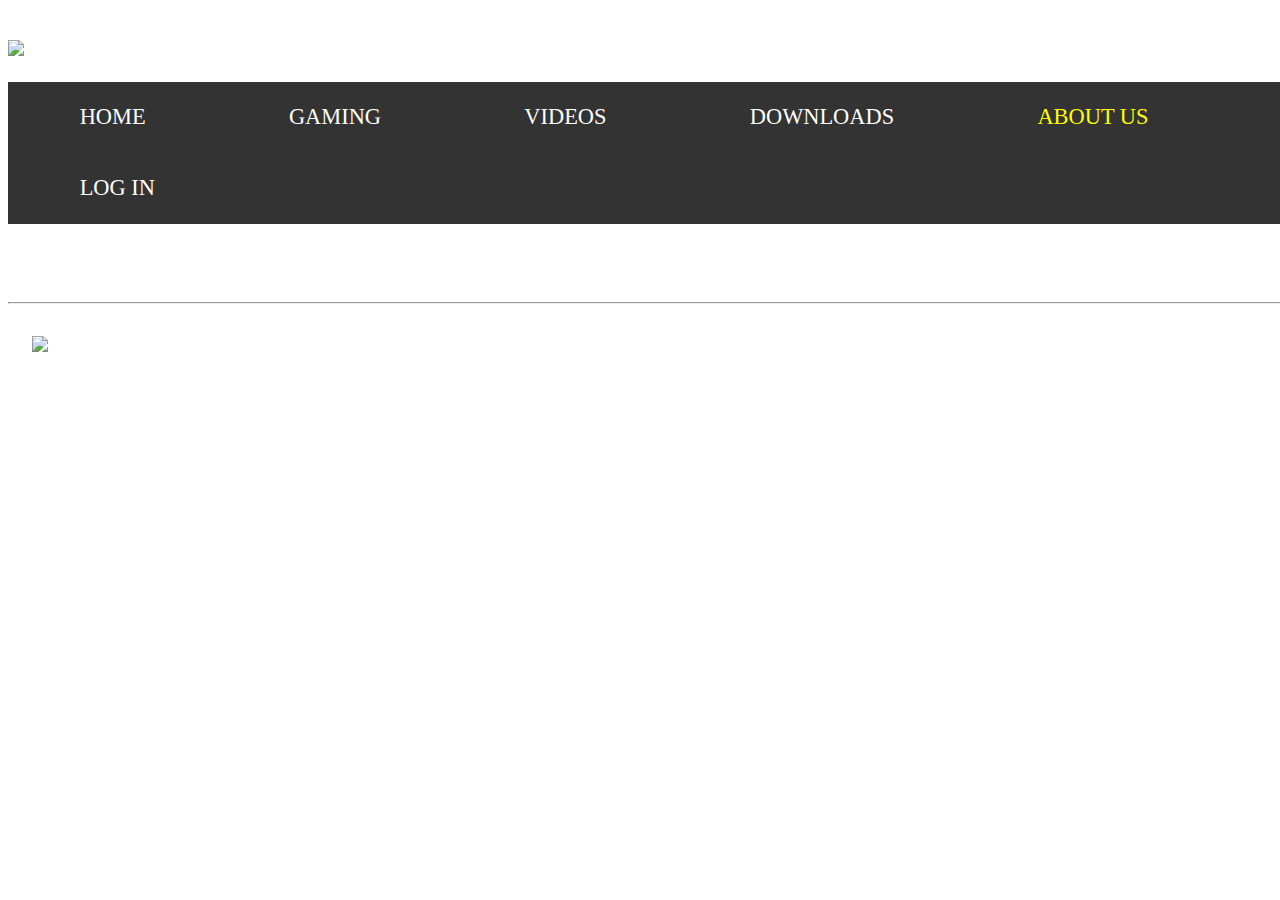
==== about.html @ cece2096 "1rst step" ====
<!DOCTYPE html>
<html lang="en">
<head>
    <link type="text/css"; rel="stylesheet"; href="index.css"/>
    <meta charset="UTF-8">
    <title>About Us</title>
</head>
<body>
    <a href="https://www.facebook.com/ivan.obretenov.3">
        <img id="fb-button" src="images/facebook.png"/>
    </a>
    <h1 id="name"><a href="index.html">Slav Guys</a></h1>
    <ul id="top-menu">
        <li><a href="index.html">HOME</a></li>
        <li><a href="#">GAMING</a></li>
        <li><a href="videos.html">VIDEOS</a></li>
        <li><a href="#">DOWNLOADS</a></li>
        <li id="current"><a href="about.html">ABOUT US</a></li>
        <li><a href="#">LOG IN</a></li>
    </ul>
    <h2>ABOUT US</h2>
    <hr>
    <div id="hora">
        <img src="images/hora.jpg"/>
    </div>
    <p>Lorem ipsum dolor sit amet, consectetur adipiscing elit. Quisque sollicitudin mi tortor, sit amet porta nisi gravida a.
        Integer non maximus ipsum. Curabitur eu massa nunc. Vestibulum ante ipsum primis in faucibus orci luctus et
        ultrices posuere cubilia Curae; Integer lorem tortor, congue sit amet orci quis, mollis vulputate nibh.
        Suspendisse potenti. Sed quis mauris tincidunt, placerat libero at, iaculis dolor. Fusce mattis vel orci id
        suscipit. Nullam eu dui ornare, tincidunt lacus nec, egestas elit.Integer sed luctus felis. Nulla a tristique est.
        Integer ut pulvinar nunc. Ut lobortis ex a justo rutrum, a vestibulum lorem porta. In hac habitasse platea dictumst.
        Sed tortor odio, tincidunt ut ipsum in, aliquam pellentesque nisi. Sed non viverra enim. Sed magna mi, auctor ut ante sed,
        ornare luctus mauris. In fermentum mauris vitae nunc sollicitudin accumsan. Proin massa augue, consectetur eleifend sodales
        eget, feugiat consequat mi.Sed in viverra mi. Ut quis ultricies mi, eu vulputate neque. Curabitur semper hendrerit pellentesque. Ut at libero vel ex rhoncus posuere quis in velit. Aenean cursus risus vitae sagittis maximus. Sed viverra leo at ex malesuada consectetur. Sed euismod condimentum porttitor. Aliquam eu turpis maximus, suscipit magna at, volutpat erat. Nulla auctor et lacus non vestibulum.Mauris placerat nisl nisl, eu mollis orci dignissim quis. Nam sodales condimentum sem. Vestibulum feugiat lectus eleifend nisl aliquam porta vel id nibh. Vivamus placerat id libero in viverra. Suspendisse a vestibulum massa. Mauris ornare nec lorem ac varius. Vestibulum congue magna eu tellus pulvinar vestibulum. Vestibulum ante ipsum primis in faucibus orci luctus et ultrices posuere cubilia Curae; Mauris odio orci, eleifend gravida tempus vel, ultrices in tortor. Donec sem purus, lobortis et dolor eget,
        ultricies mattis tortor. Nunc porttitor, augue et tempor aliquet, lorem ligula pretium enim, in congue lectus arcu ut massa.Lorem ipsum dolor sit amet, consectetur adipiscing elit. Quisque sollicitudin mi tortor, sit amet porta nisi gravida a.
        Integer non maximus ipsum. Curabitur eu massa nunc. Vestibulum ante ipsum primis in faucibus orci luctus et
        ultrices posuere cubilia Curae; Integer lorem tortor, congue sit amet orci quis, mollis vulputate nibh.
        Suspendisse potenti. Sed quis mauris tincidunt, placerat libero at, iaculis dolor. Fusce mattis vel orci id
        suscipit. Nullam eu dui ornare, tincidunt lacus nec, egestas elit.Integer sed luctus felis. Nulla a tristique est.
        Integer ut pulvinar nunc. Ut lobortis ex a justo rutrum, a vestibulum lorem porta. In hac habitasse platea dictumst.
        Sed tortor odio, tincidunt ut ipsum in, aliquam pellentesque nisi. Sed non viverra enim. Sed magna mi, auctor ut ante sed,
        ornare luctus mauris. In fermentum mauris vitae nunc sollicitudin accumsan. Proin massa augue, consectetur eleifend sodales
        eget, feugiat consequat mi.Sed in viverra mi. Ut quis ultricies mi, eu vulputate neque. Curabitur semper hendrerit pellentesque. Ut at libero vel ex rhoncus posuere quis in velit. Aenean cursus risus vitae sagittis maximus. Sed viverra leo at ex malesuada consectetur. Sed euismod condimentum porttitor. Aliquam eu turpis maximus, suscipit magna at, volutpat erat. Nulla auctor et lacus non vestibulum.Mauris placerat nisl nisl, eu mollis orci dignissim quis. Nam sodales condimentum sem. Vestibulum feugiat lectus eleifend nisl aliquam porta vel id nibh. Vivamus placerat id libero in viverra. Suspendisse a vestibulum massa. Mauris ornare nec lorem ac varius. Vestibulum congue magna eu tellus pulvinar vestibulum. Vestibulum ante ipsum primis in faucibus orci luctus et ultrices posuere cubilia Curae; Mauris odio orci, eleifend gravida tempus vel, ultrices in tortor. Donec sem purus, lobortis et dolor eget,
        ultricies mattis tortor. Nunc porttitor, augue et tempor aliquet, lorem ligula pretium enim, in congue lectus arcu ut massa.</p>
</body>
</html>
---- index.css ----
body {
    width: 83em;
    background-image: url("images/background2.jpg");
    background-size: cover;
    background-attachment: fixed;
}
#name {
    font-size: 4em;
    font-family: ArcadeClassic;
    display: inline;
    float: top;
    margin-left: 35%;
}
#name a {
    text-decoration: none;
    color: white;
}
ul {
    list-style-type: none;
    margin: 0;
    padding: 0;
    overflow: hidden;
    background-color: #333;
    float:left;
}

li {
    float: left;
}

li a {
    display: block;
    color: white;
    text-align: center;
    padding: 1em 3.20em;
    text-decoration: none;
    font-family: ArcadeClassic;
    font-size: 1.4em;
}
li a:hover {
    background-color:#ff0c15;
}
li a:active {
    background-color: yellow;
}
#current a {
    color: yellow;
}
#fb-button {
    display: inline;
    float: left;
    margin-top: 2em;
}
hr{
    width:100%;
    margin-top: -2em;
}
h2 {
    color: white;
    font-family: ArcadeClassic;
    font-size: 3.5em;
    margin-top: 2em;
    text-align: center;
}
p {
    color: white;
    display: inline;
    font-family: ArcadeClassic;
    font-size: 1.2em;

}
#hora {
    float: left;
    margin: 1.5em;
}
.video-cell {
    margin: 3em;
    list-style-type: none;
}
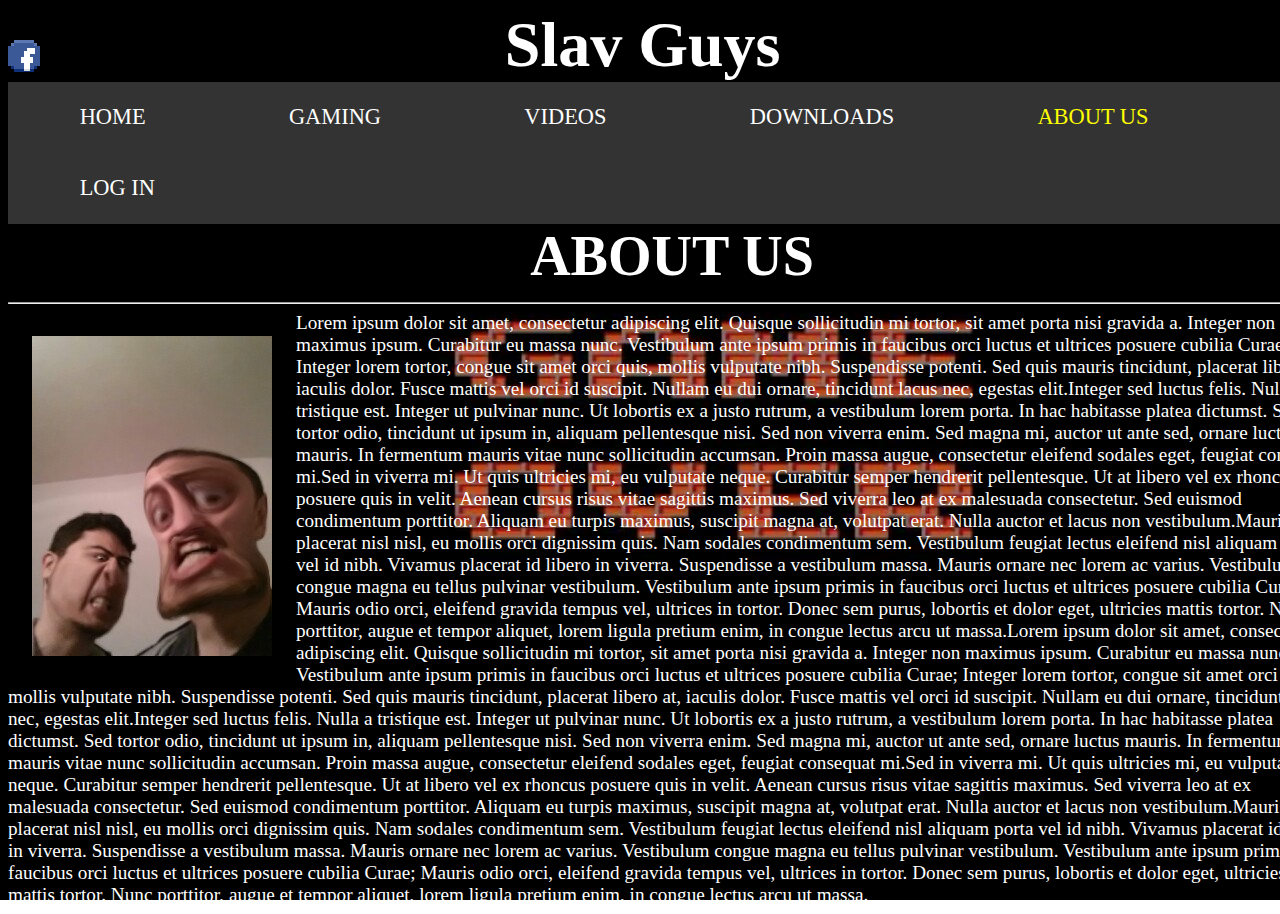
==== commit 778052a6: "Added a page about games. Also, added a meteor game." ====
--- a/about.html
+++ b/about.html
@@ -12,7 +12,7 @@
     <h1 id="name"><a href="index.html">Slav Guys</a></h1>
     <ul id="top-menu">
         <li><a href="index.html">HOME</a></li>
-        <li><a href="#">GAMING</a></li>
+        <li><a href="games.html">GAMING</a></li>
         <li><a href="videos.html">VIDEOS</a></li>
         <li><a href="#">DOWNLOADS</a></li>
         <li id="current"><a href="about.html">ABOUT US</a></li>
--- a/index.css
+++ b/index.css
@@ -3,17 +3,6 @@
     background-image: url("images/background2.jpg");
     background-size: cover;
     background-attachment: fixed;
-}
-#name {
-    font-size: 4em;
-    font-family: ArcadeClassic;
-    display: inline;
-    float: top;
-    margin-left: 35%;
-}
-#name a {
-    text-decoration: none;
-    color: white;
 }
 ul {
     list-style-type: none;
@@ -23,11 +12,9 @@
     background-color: #333;
     float:left;
 }
-
 li {
     float: left;
 }
-
 li a {
     display: block;
     color: white;
@@ -43,13 +30,12 @@
 li a:active {
     background-color: yellow;
 }
-#current a {
-    color: yellow;
-}
-#fb-button {
-    display: inline;
-    float: left;
-    margin-top: 2em;
+button {
+    color: white;
+    text-align: center;
+    font-family: ArcadeClassic;
+    font-size: 1.4em;
+    background-color: #333;
 }
 hr{
     width:100%;
@@ -62,6 +48,11 @@
     margin-top: 2em;
     text-align: center;
 }
+h3 {
+    color: white;
+    font-family: ArcadeClassic;
+    font-size: 2.5em;
+}
 p {
     color: white;
     display: inline;
@@ -69,11 +60,40 @@
     font-size: 1.2em;
 
 }
+#name {
+    font-size: 4em;
+    font-family: ArcadeClassic;
+    display: inline;
+    float: top;
+    margin-left: 35%;
+}
+#name a {
+    text-decoration: none;
+    color: white;
+}
 #hora {
     float: left;
     margin: 1.5em;
+}
+#current a {
+    color: yellow;
+}
+#fb-button {
+    display: inline;
+    float: left;
+    margin-top: 2em;
 }
 .video-cell {
     margin: 3em;
     list-style-type: none;
 }
+.game-description {
+    text-align: center;
+    display: block;
+}
+.game-title {
+    text-align: center;
+}
+.wrapper {
+    text-align: center;
+}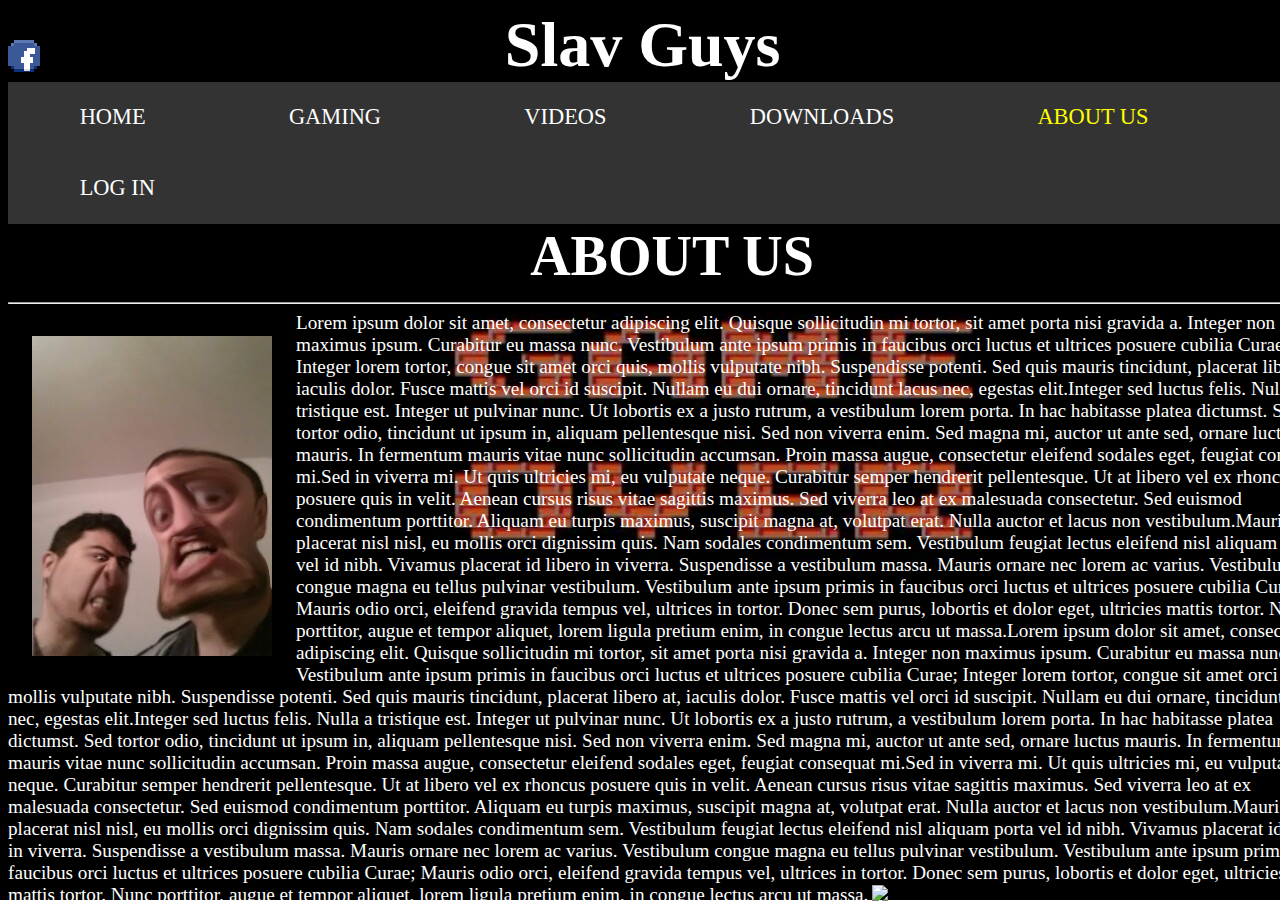
==== commit 3f372291: "Font changed & footer up added" ====
--- a/about.html
+++ b/about.html
@@ -12,17 +12,18 @@
     <h1 id="name"><a href="index.html">Slav Guys</a></h1>
     <ul id="top-menu">
         <li><a href="index.html">HOME</a></li>
-        <li><a href="games.html">GAMING</a></li>
+        <li><a href="#">GAMING</a></li>
         <li><a href="videos.html">VIDEOS</a></li>
         <li><a href="#">DOWNLOADS</a></li>
         <li id="current"><a href="about.html">ABOUT US</a></li>
         <li><a href="#">LOG IN</a></li>
     </ul>
+	<div id="top"></div>
     <h2>ABOUT US</h2>
     <hr>
     <div id="hora">
         <img src="images/hora.jpg"/>
-    </div>
+    </div>		
     <p>Lorem ipsum dolor sit amet, consectetur adipiscing elit. Quisque sollicitudin mi tortor, sit amet porta nisi gravida a.
         Integer non maximus ipsum. Curabitur eu massa nunc. Vestibulum ante ipsum primis in faucibus orci luctus et
         ultrices posuere cubilia Curae; Integer lorem tortor, congue sit amet orci quis, mollis vulputate nibh.
@@ -42,5 +43,27 @@
         ornare luctus mauris. In fermentum mauris vitae nunc sollicitudin accumsan. Proin massa augue, consectetur eleifend sodales
         eget, feugiat consequat mi.Sed in viverra mi. Ut quis ultricies mi, eu vulputate neque. Curabitur semper hendrerit pellentesque. Ut at libero vel ex rhoncus posuere quis in velit. Aenean cursus risus vitae sagittis maximus. Sed viverra leo at ex malesuada consectetur. Sed euismod condimentum porttitor. Aliquam eu turpis maximus, suscipit magna at, volutpat erat. Nulla auctor et lacus non vestibulum.Mauris placerat nisl nisl, eu mollis orci dignissim quis. Nam sodales condimentum sem. Vestibulum feugiat lectus eleifend nisl aliquam porta vel id nibh. Vivamus placerat id libero in viverra. Suspendisse a vestibulum massa. Mauris ornare nec lorem ac varius. Vestibulum congue magna eu tellus pulvinar vestibulum. Vestibulum ante ipsum primis in faucibus orci luctus et ultrices posuere cubilia Curae; Mauris odio orci, eleifend gravida tempus vel, ultrices in tortor. Donec sem purus, lobortis et dolor eget,
         ultricies mattis tortor. Nunc porttitor, augue et tempor aliquet, lorem ligula pretium enim, in congue lectus arcu ut massa.</p>
+	<p><a href="#" class="simple-back-to-top"><img src="images/up-arrow.png"/></a></p>
+	<script type="text/javascript">
+	// create the back to top button
+	$('body').prepend('<a href="#" class="back-to-top">Back to Top</a>');
+	
+	var amountScrolled = 50;
+	
+	$(window).scroll(function() {
+		if ( $(window).scrollTop() > amountScrolled ) {
+			$('a.back-to-top').fadeIn('slow');
+		} else {
+			$('a.back-to-top').fadeOut('slow');
+		}
+	});
+	
+	$('a.back-to-top, a.simple-back-to-top').click(function() {
+		$('html, body').animate({
+			scrollTop: 0
+		}, 700);
+		return false;
+	});
+	</script>
 </body>
 </html>--- a/index.css
+++ b/index.css
@@ -3,6 +3,17 @@
     background-image: url("images/background2.jpg");
     background-size: cover;
     background-attachment: fixed;
+}
+#name {
+    font-size: 4em;
+    font-family: ArcadeClassic;
+    display: inline;
+    float: top;
+    margin-left: 35%;
+}
+#name a {
+    text-decoration: none;
+    color: white;
 }
 ul {
     list-style-type: none;
@@ -12,9 +23,11 @@
     background-color: #333;
     float:left;
 }
+
 li {
     float: left;
 }
+
 li a {
     display: block;
     color: white;
@@ -30,12 +43,13 @@
 li a:active {
     background-color: yellow;
 }
-button {
-    color: white;
-    text-align: center;
-    font-family: ArcadeClassic;
-    font-size: 1.4em;
-    background-color: #333;
+#current a {
+    color: yellow;
+}
+#fb-button {
+    display: inline;
+    float: left;
+    margin-top: 2em;
 }
 hr{
     width:100%;
@@ -48,52 +62,42 @@
     margin-top: 2em;
     text-align: center;
 }
-h3 {
-    color: white;
-    font-family: ArcadeClassic;
-    font-size: 2.5em;
-}
 p {
     color: white;
     display: inline;
-    font-family: ArcadeClassic;
+    font-family: Jura;
     font-size: 1.2em;
 
-}
-#name {
-    font-size: 4em;
-    font-family: ArcadeClassic;
-    display: inline;
-    float: top;
-    margin-left: 35%;
-}
-#name a {
-    text-decoration: none;
-    color: white;
 }
 #hora {
     float: left;
     margin: 1.5em;
 }
-#current a {
-    color: yellow;
-}
-#fb-button {
-    display: inline;
-    float: left;
-    margin-top: 2em;
-}
 .video-cell {
     margin: 3em;
     list-style-type: none;
 }
-.game-description {
-    text-align: center;
-    display: block;
+
+NEW!!
+
+a.back-to-top {
+	display: none;
+	width: 60px;
+	height: 60px;
+	text-indent: -9999px;
+	position: fixed;
+	z-index: 999;
+	right: 20px;
+	bottom: 20px;
+	background: #27AE61 url("up-arrow.png") no-repeat center 43%;
+	-webkit-border-radius: 30px;
+	-moz-border-radius: 30px;
+	border-radius: 30px;
 }
-.game-title {
-    text-align: center;
+a:hover.back-to-top {
+	background-color: #000;
 }
-.wrapper {
-    text-align: center;
-}+
+.simple-back-to-top{
+	text-align:middle;
+}
